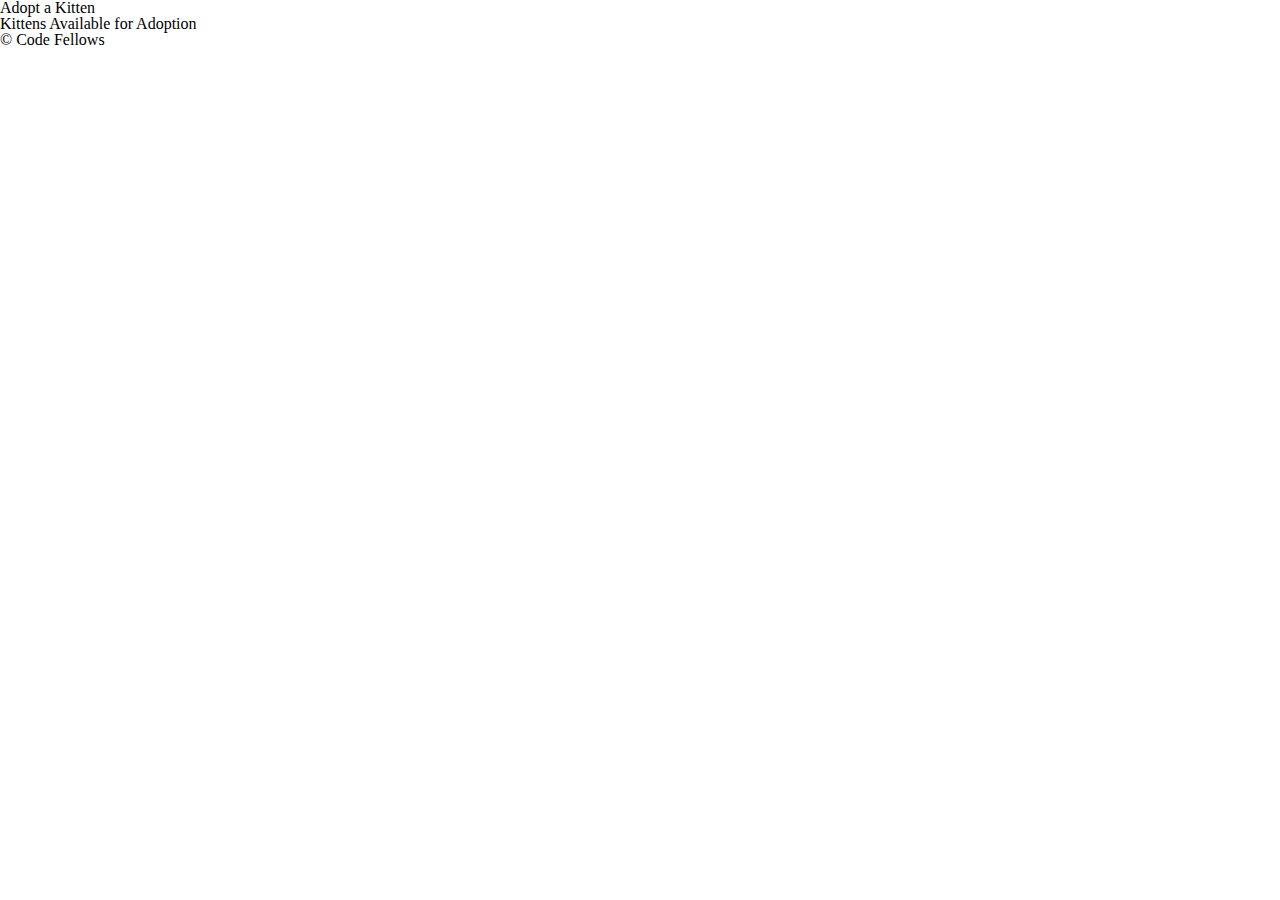
==== index.html @ 6333d818 "set up lab 6 repo" ====
<!DOCTYPE html>
<html lang="en">

<head>
  <title>Adopt a Kitten</title>
  <link rel="stylesheet" href="css/reset.css">
  <link rel="stylesheet" href="css/style.css">
  <link rel="preconnect" href="https://fonts.googleapis.com">
  <link rel="preconnect" href="https://fonts.gstatic.com" crossorigin>
  <link href="https://fonts.googleapis.com/css2?family=Poppins&display=swap" rel="stylesheet">
  <link href="https://fonts.googleapis.com/css2?family=Archivo&display=swap" rel="stylesheet">
</head>

<body>
  <header>
    <h1>Adopt a Kitten</h1>

  </header>

  <main>
    <h2>Kittens Available for Adoption</h2>
    <section id="kitten-profiles"></section>

    <!-- ! generate this from js: -->
    <!--
        <article>
           <h2></h2>
           <p></p>
           <ul>
             <li></li>
           </ul>
           <img>
           <table>
        </article>
        -->

    <!-- <article>
          <h2></h2>
          <p></p>
          <ul>
            <li></li>
          </ul>
          <img>
       </article>
       -->

  </main>
  <footer>&copy; Code Fellows</footer>
  <script src="js/app.js"></script>
</body>

</html>
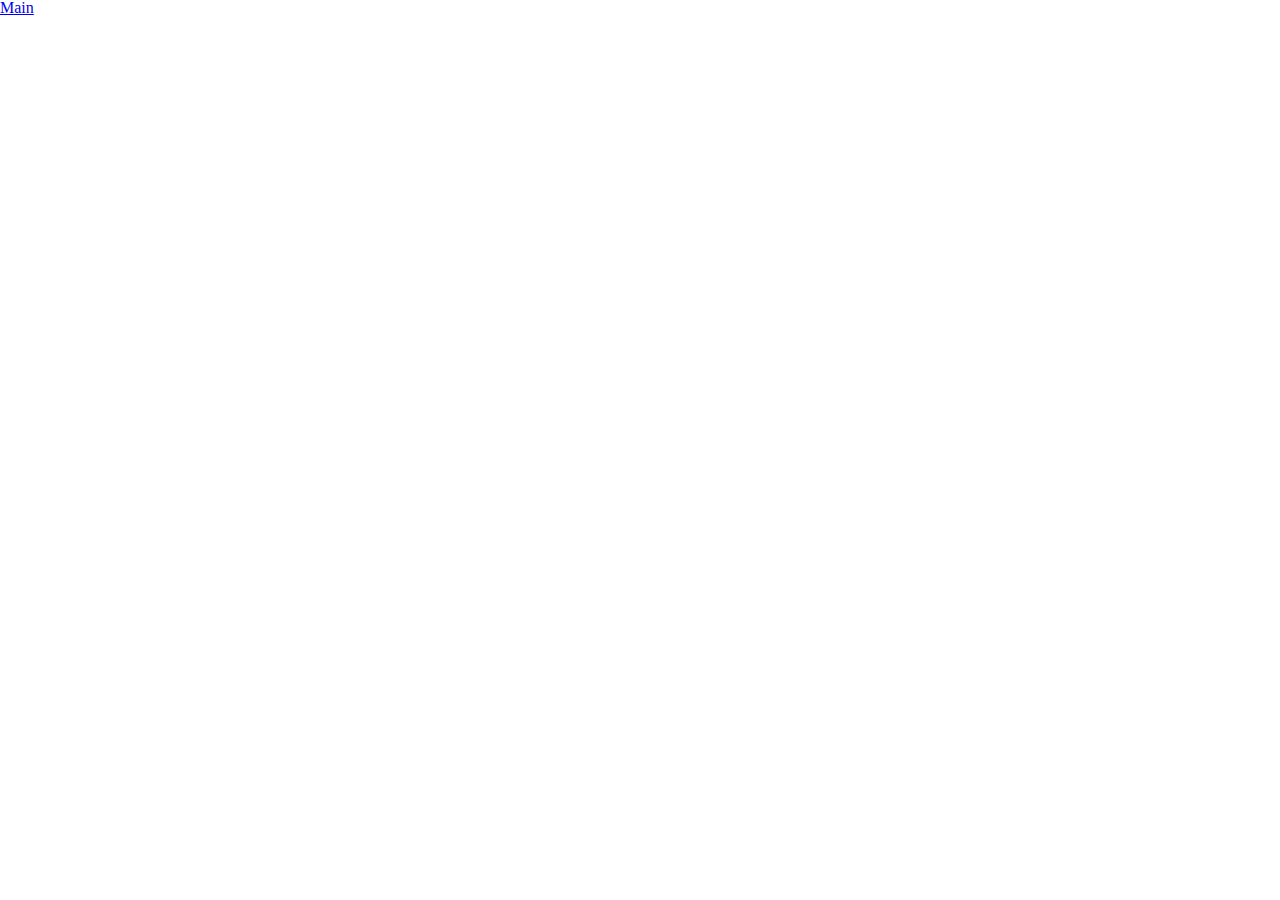
==== commit 10ec94c2: "completed Lab07" ====
--- a/index.html
+++ b/index.html
@@ -12,40 +12,13 @@
 </head>
 
 <body>
+<main>
   <header>
-    <h1>Adopt a Kitten</h1>
-
+    <a href="index.html">Main</a>
   </header>
-
-  <main>
-    <h2>Kittens Available for Adoption</h2>
-    <section id="kitten-profiles"></section>
-
-    <!-- ! generate this from js: -->
-    <!--
-        <article>
-           <h2></h2>
-           <p></p>
-           <ul>
-             <li></li>
-           </ul>
-           <img>
-           <table>
-        </article>
-        -->
-
-    <!-- <article>
-          <h2></h2>
-          <p></p>
-          <ul>
-            <li></li>
-          </ul>
-          <img>
-       </article>
-       -->
-
-  </main>
-  <footer>&copy; Code Fellows</footer>
+  <table id="stores"></table>
+</main>
+  <footer>
   <script src="js/app.js"></script>
 </body>
 
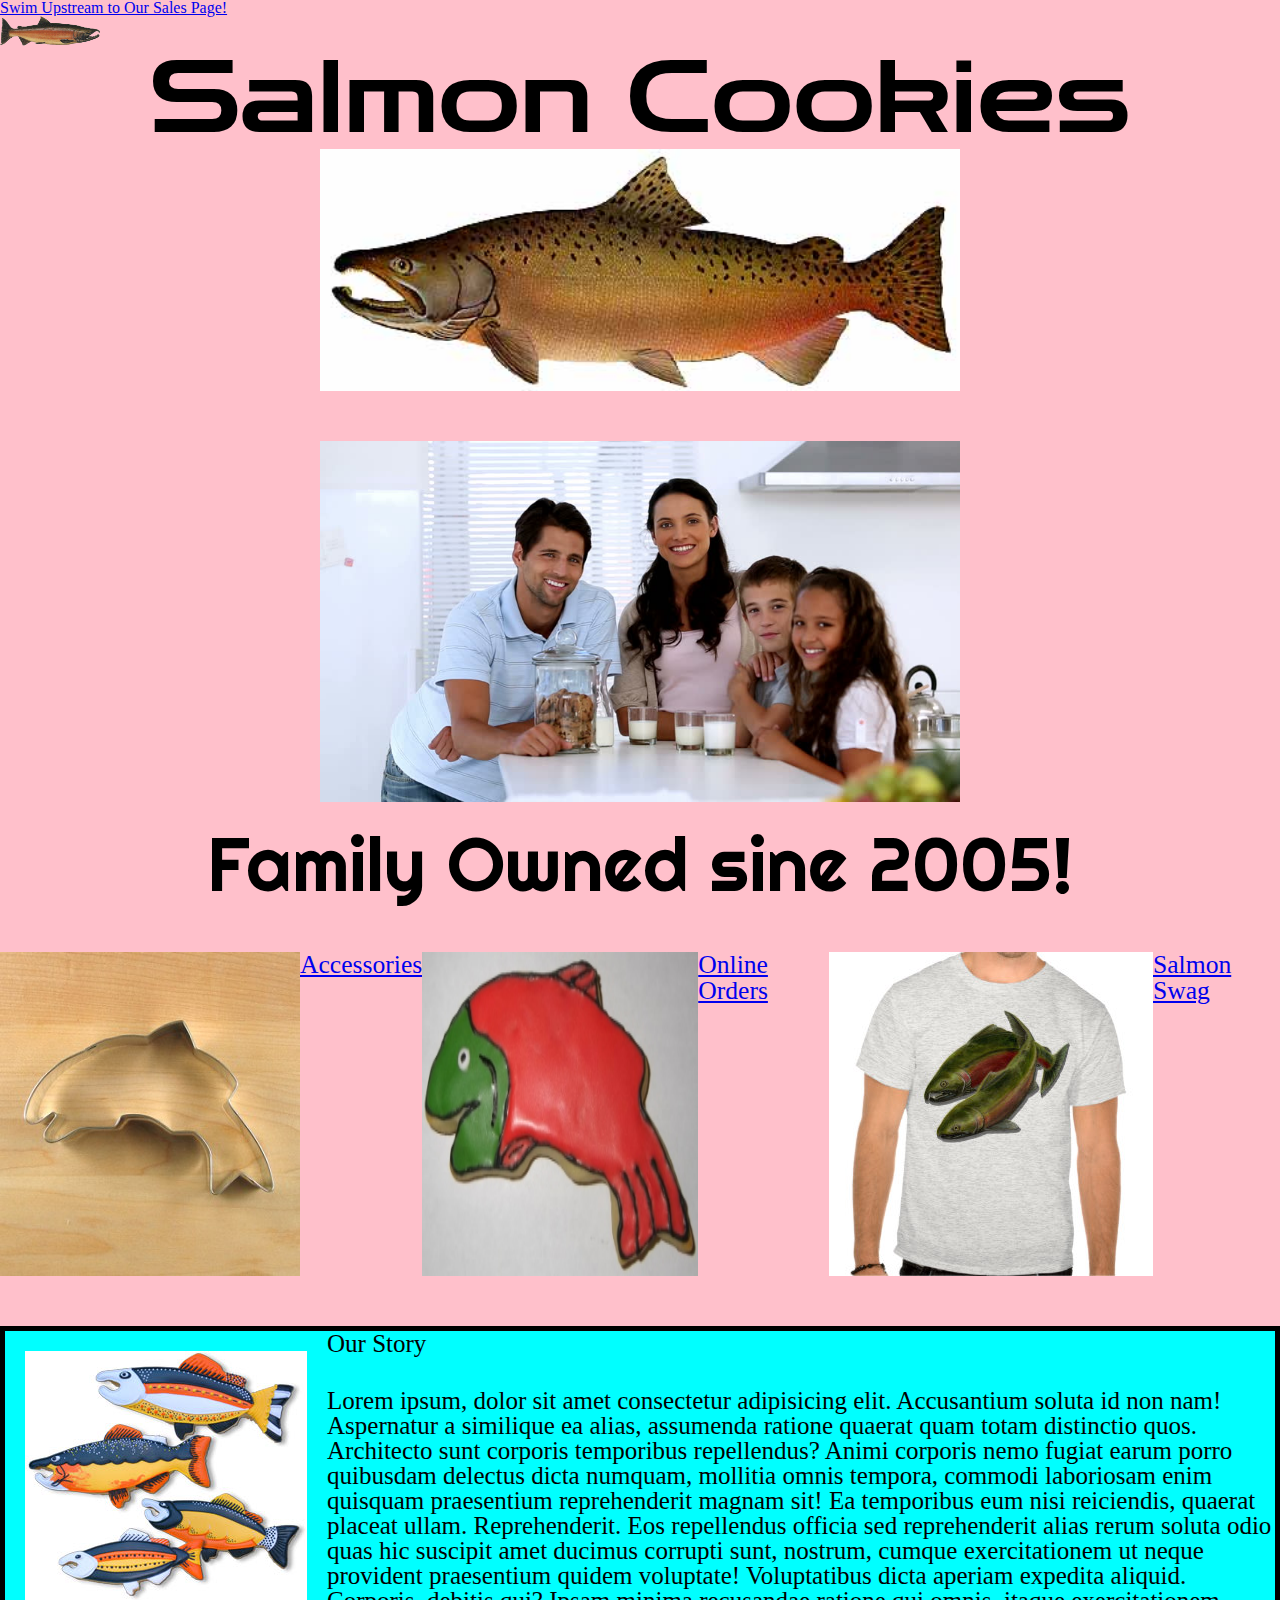
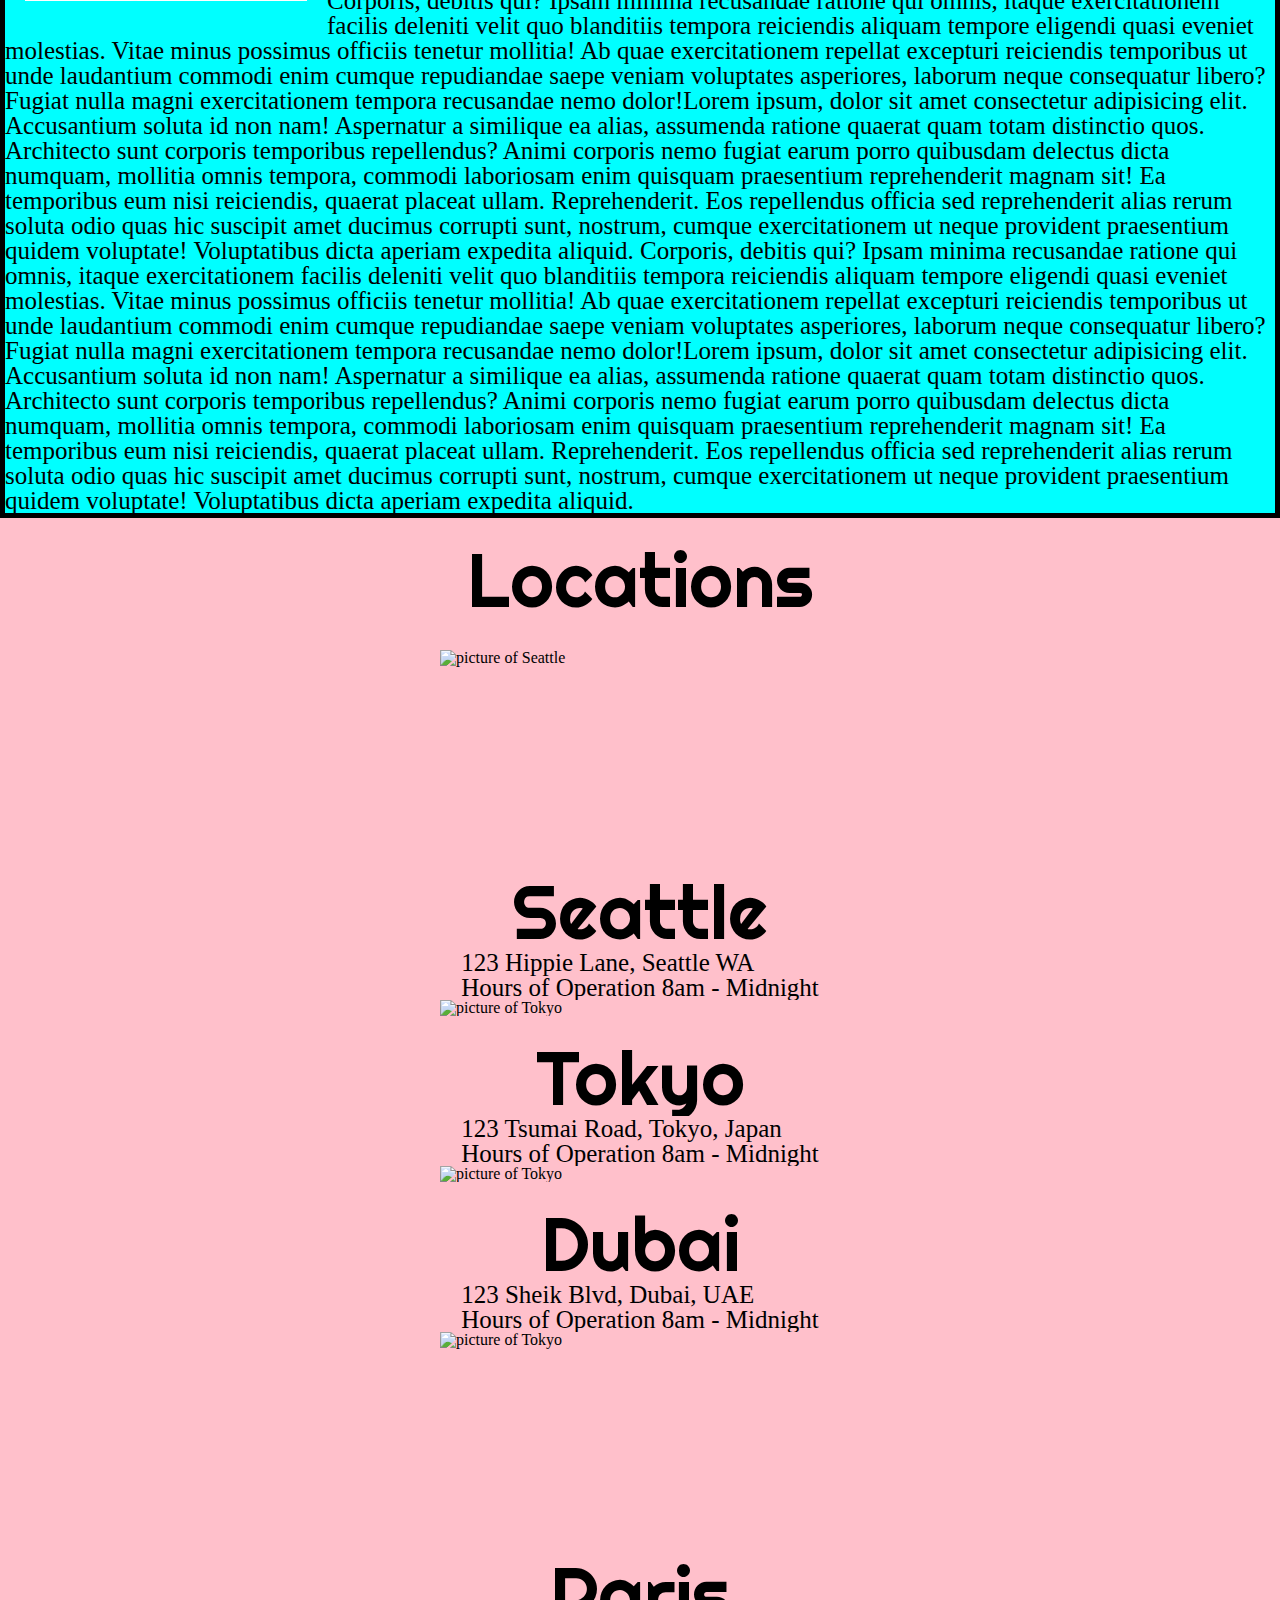
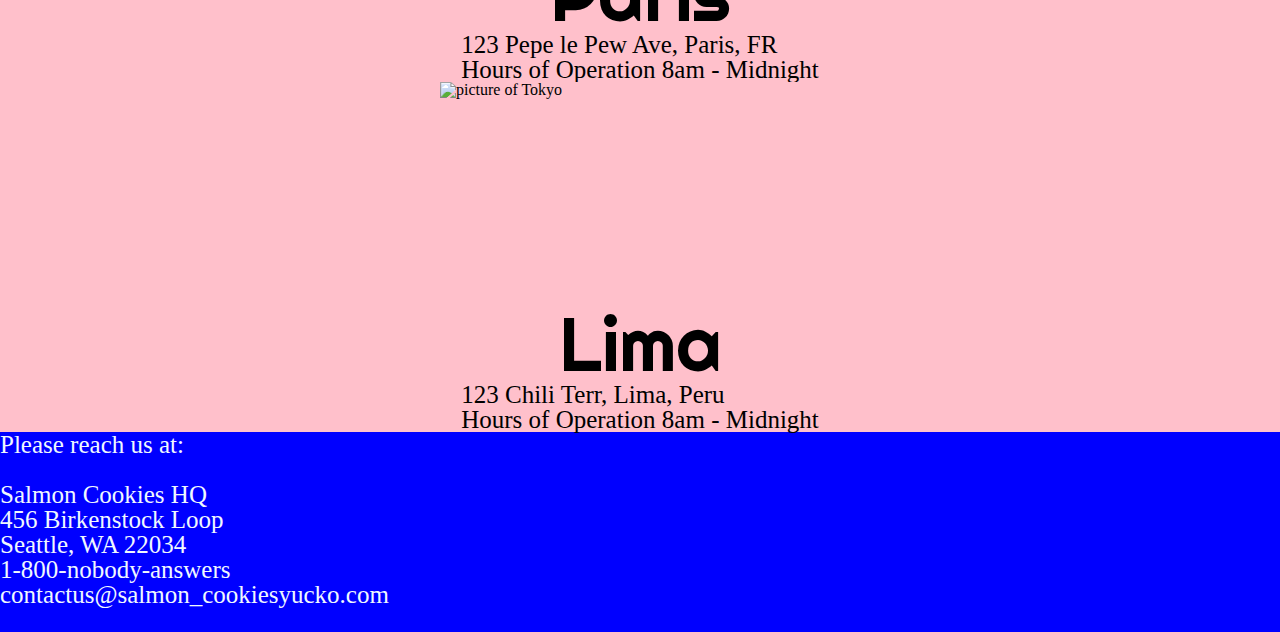
==== commit 7342dd54: "completed lab08a" ====
--- a/index.html
+++ b/index.html
@@ -2,23 +2,86 @@
 <html lang="en">
 
 <head>
-  <title>Adopt a Kitten</title>
+  <title>Salmon Cookies</title>
   <link rel="stylesheet" href="css/reset.css">
   <link rel="stylesheet" href="css/style.css">
   <link rel="preconnect" href="https://fonts.googleapis.com">
   <link rel="preconnect" href="https://fonts.gstatic.com" crossorigin>
   <link href="https://fonts.googleapis.com/css2?family=Poppins&display=swap" rel="stylesheet">
   <link href="https://fonts.googleapis.com/css2?family=Archivo&display=swap" rel="stylesheet">
+  <link rel="preconnect" href="https://fonts.googleapis.com"><link rel="preconnect" href="https://fonts.gstatic.com" crossorigin><link href="https://fonts.googleapis.com/css2?family=Zen+Dots&display=swap" rel="stylesheet">
+  <link rel="preconnect" href="https://fonts.googleapis.com"><link rel="preconnect" href="https://fonts.gstatic.com" crossorigin><link href="https://fonts.googleapis.com/css2?family=Righteous&family=Zen+Dots&display=swap" rel="stylesheet">
+  
 </head>
 
 <body>
 <main>
+  <nav>
+    <h2><a href="sales.html">Swim Upstream to Our Sales Page!</a></h2>
+    <img src="IMG/salmon.png" alt="picture of salmon" height="30px" width="100px">
+  </nav>
   <header>
-    <a href="index.html">Main</a>
+    <h1>Salmon Cookies</h1>
+    <img src="IMG/chinook.jpg" alt="picture of a chinook fish" class="img1">
   </header>
+  <section>
+    <figure>
+    <img src="IMG/family.jpg" alt="picture of family" class="img2">
+    <figcaption>Family Owned sine 2005!</figcaption>
+  </figure>
+      </section>
+  <article>
+    <img src="IMG/cutter.jpeg" alt="picture of cookie cutter">
+    <a href="...">Accessories</a>
+    <img src="IMG/frosted-cookie.jpg" alt="picture of frosted cookie">   
+    <a href="...">Online Orders</a>
+    <img src="IMG/shirt.jpg" alt="picture of salmon t-shirt">
+    <a href="...">Salmon Swag</a>
+  </article>
+    <div>
+    <img src="IMG/fish.jpg" alt="picture of colorful fish cookies">
+    <p>Our Story</p>
+    <br><br><p>
+    Lorem ipsum, dolor sit amet consectetur adipisicing elit. Accusantium soluta id non nam! Aspernatur a similique ea alias, assumenda ratione quaerat quam totam distinctio quos. Architecto sunt corporis temporibus repellendus?
+    Animi corporis nemo fugiat earum porro quibusdam delectus dicta numquam, mollitia omnis tempora, commodi laboriosam enim quisquam praesentium reprehenderit magnam sit! Ea temporibus eum nisi reiciendis, quaerat placeat ullam. Reprehenderit.
+    Eos repellendus officia sed reprehenderit alias rerum soluta odio quas hic suscipit amet ducimus corrupti sunt, nostrum, cumque exercitationem ut neque provident praesentium quidem voluptate! Voluptatibus dicta aperiam expedita aliquid.
+    Corporis, debitis qui? Ipsam minima recusandae ratione qui omnis, itaque exercitationem facilis deleniti velit quo blanditiis tempora reiciendis aliquam tempore eligendi quasi eveniet molestias. Vitae minus possimus officiis tenetur mollitia!
+    Ab quae exercitationem repellat excepturi reiciendis temporibus ut unde laudantium commodi enim cumque repudiandae saepe veniam voluptates asperiores, laborum neque consequatur libero? Fugiat nulla magni exercitationem tempora recusandae nemo dolor!Lorem ipsum, dolor sit amet consectetur adipisicing elit. Accusantium soluta id non nam! Aspernatur a similique ea alias, assumenda ratione quaerat quam totam distinctio quos. Architecto sunt corporis temporibus repellendus?
+    Animi corporis nemo fugiat earum porro quibusdam delectus dicta numquam, mollitia omnis tempora, commodi laboriosam enim quisquam praesentium reprehenderit magnam sit! Ea temporibus eum nisi reiciendis, quaerat placeat ullam. Reprehenderit.
+    Eos repellendus officia sed reprehenderit alias rerum soluta odio quas hic suscipit amet ducimus corrupti sunt, nostrum, cumque exercitationem ut neque provident praesentium quidem voluptate! Voluptatibus dicta aperiam expedita aliquid.
+    Corporis, debitis qui? Ipsam minima recusandae ratione qui omnis, itaque exercitationem facilis deleniti velit quo blanditiis tempora reiciendis aliquam tempore eligendi quasi eveniet molestias. Vitae minus possimus officiis tenetur mollitia!
+    Ab quae exercitationem repellat excepturi reiciendis temporibus ut unde laudantium commodi enim cumque repudiandae saepe veniam voluptates asperiores, laborum neque consequatur libero? Fugiat nulla magni exercitationem tempora recusandae nemo dolor!Lorem ipsum, dolor sit amet consectetur adipisicing elit. Accusantium soluta id non nam! Aspernatur a similique ea alias, assumenda ratione quaerat quam totam distinctio quos. Architecto sunt corporis temporibus repellendus?
+    Animi corporis nemo fugiat earum porro quibusdam delectus dicta numquam, mollitia omnis tempora, commodi laboriosam enim quisquam praesentium reprehenderit magnam sit! Ea temporibus eum nisi reiciendis, quaerat placeat ullam. Reprehenderit.
+    Eos repellendus officia sed reprehenderit alias rerum soluta odio quas hic suscipit amet ducimus corrupti sunt, nostrum, cumque exercitationem ut neque provident praesentium quidem voluptate! Voluptatibus dicta aperiam expedita aliquid.
+   </p></div>
+   <summary>
+    <figcaption>Locations</figcaption><br><br>
+    <!-- Picture Sources[Unsplash.com] -->
+    <img src="https://images.unsplash.com/photo-1502175353174-a7a70e73b362?ixlib=rb-4.0.3&ixid=MnwxMjA3fDB8MHxwaG90by1wYWdlfHx8fGVufDB8fHx8&auto=format&fit=crop&w=1126&q=80" alt="picture of Seattle" height="200px" width="400px"><figcaption>Seattle</figcaption>
+    <p>123 Hippie Lane, Seattle WA<br>
+      Hours of Operation 8am - Midnight</p>
+
+    <img src="https://images.unsplash.com/photo-1551641506-ee5bf4cb45f1?ixlib=rb-4.0.3&ixid=MnwxMjA3fDB8MHxwaG90by1wYWdlfHx8fGVufDB8fHx8&auto=format&fit=crop&w=1184&q=80" alt="picture of Tokyo" height="height="200px" width="400px"><figcaption>Tokyo</figcaption>
+    <p>123 Tsumai Road, Tokyo, Japan <br>
+      Hours of Operation 8am - Midnight</p>
+
+    <img src="https://images.unsplash.com/photo-1512453979798-5ea266f8880c?ixlib=rb-4.0.3&ixid=MnwxMjA3fDB8MHxwaG90by1wYWdlfHx8fGVufDB8fHx8&auto=format&fit=crop&w=1170&q=80" alt="picture of Tokyo" height="height="200px" width="400px"><figcaption>Dubai</figcaption>
+    <p>123 Sheik Blvd, Dubai, UAE<br>
+      Hours of Operation 8am - Midnight</p>
+
+    <img src="https://images.unsplash.com/photo-1502602898657-3e91760cbb34?ixlib=rb-4.0.3&ixid=MnwxMjA3fDB8MHxwaG90by1wYWdlfHx8fGVufDB8fHx8&auto=format&fit=crop&w=1173&q=80" alt="picture of Tokyo" height="200px" width="400px"><figcaption>Paris</figcaption>
+    <p>123 Pepe le Pew Ave, Paris, FR<br>
+      Hours of Operation 8am - Midnight</p>
+    <img src="https://images.unsplash.com/photo-1577587230708-187fdbef4d91?ixlib=rb-4.0.3&ixid=MnwxMjA3fDB8MHxwaG90by1wYWdlfHx8fGVufDB8fHx8&auto=format&fit=crop&w=1171&q=80" alt="picture of Tokyo" height="200px" width="400px"><figcaption>Lima</figcaption>
+    <p>123 Chili Terr, Lima, Peru<br>
+      Hours of Operation 8am - Midnight</p>
+   </summary>    
   <table id="stores"></table>
 </main>
   <footer>
+    <div><p>Please reach us at:<br><br>Salmon Cookies HQ<br>456 Birkenstock Loop<br>Seattle, WA 22034<br>1-800-nobody-answers<br>contactus@salmon_cookiesyucko.com
+  </p></div>
+  </footer>
   <script src="js/app.js"></script>
 </body>
 
--- a/css/style.css
+++ b/css/style.css
@@ -0,0 +1,76 @@
+*{
+  background-color: pink;
+}
+
+header h1 {
+  text-align: center;
+  font-family: 'Zen Dots', cursive;
+  font-size: 100px;
+}
+
+.img1 {
+  display: block;
+  margin-left: auto;
+  margin-right: auto;
+  width: 50%;
+}
+
+.img2 {
+  display: block;
+  margin-left: auto;
+  margin-right: auto;
+  margin-top: 50px;
+  width: 50%;
+}
+
+figcaption {
+  margin-top: 25px;
+  text-align: center;
+  font-family: 'Righteous', cursive;
+  font-size: 75px;
+}
+
+article {
+  margin-top: 50px;
+  margin-bottom: 50px;
+  display: flex;
+  flex-direction: row;
+  justify-content: space-evenly;
+}
+
+article a{
+  font-size: 2vw;
+}
+
+div {
+  border: 5px solid black;
+  background-color: aqua;
+}
+
+div img {
+  float: left;
+  margin: 20px
+}
+
+p {
+  background-color: inherit;
+  font-size: 25px;
+}
+
+summary {
+  display: flex;
+  flex-direction: column;
+  align-items: center;
+}
+
+footer {
+height: 200px;
+background-color: blue;  
+}
+
+footer div{
+  height: 100px;
+  color: aliceblue;
+  background-color: blue;
+  border: 0ch;
+  }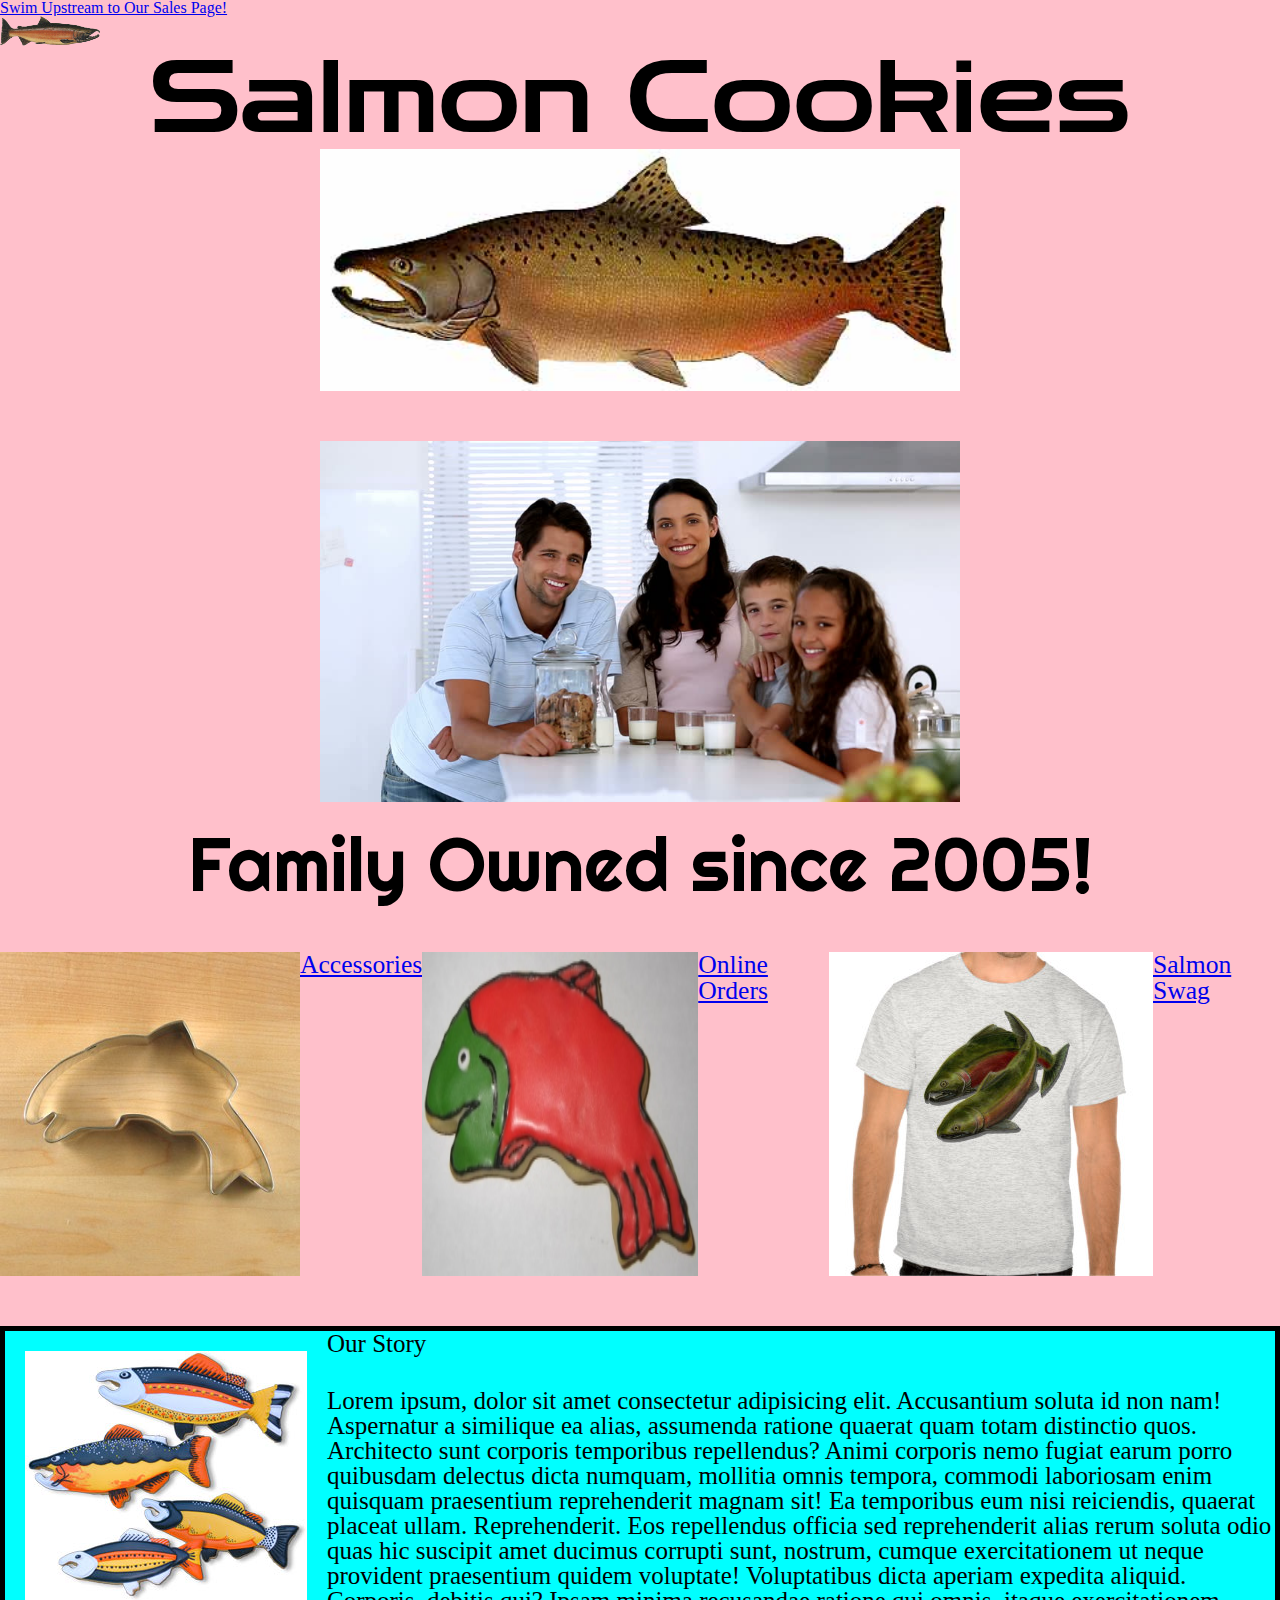
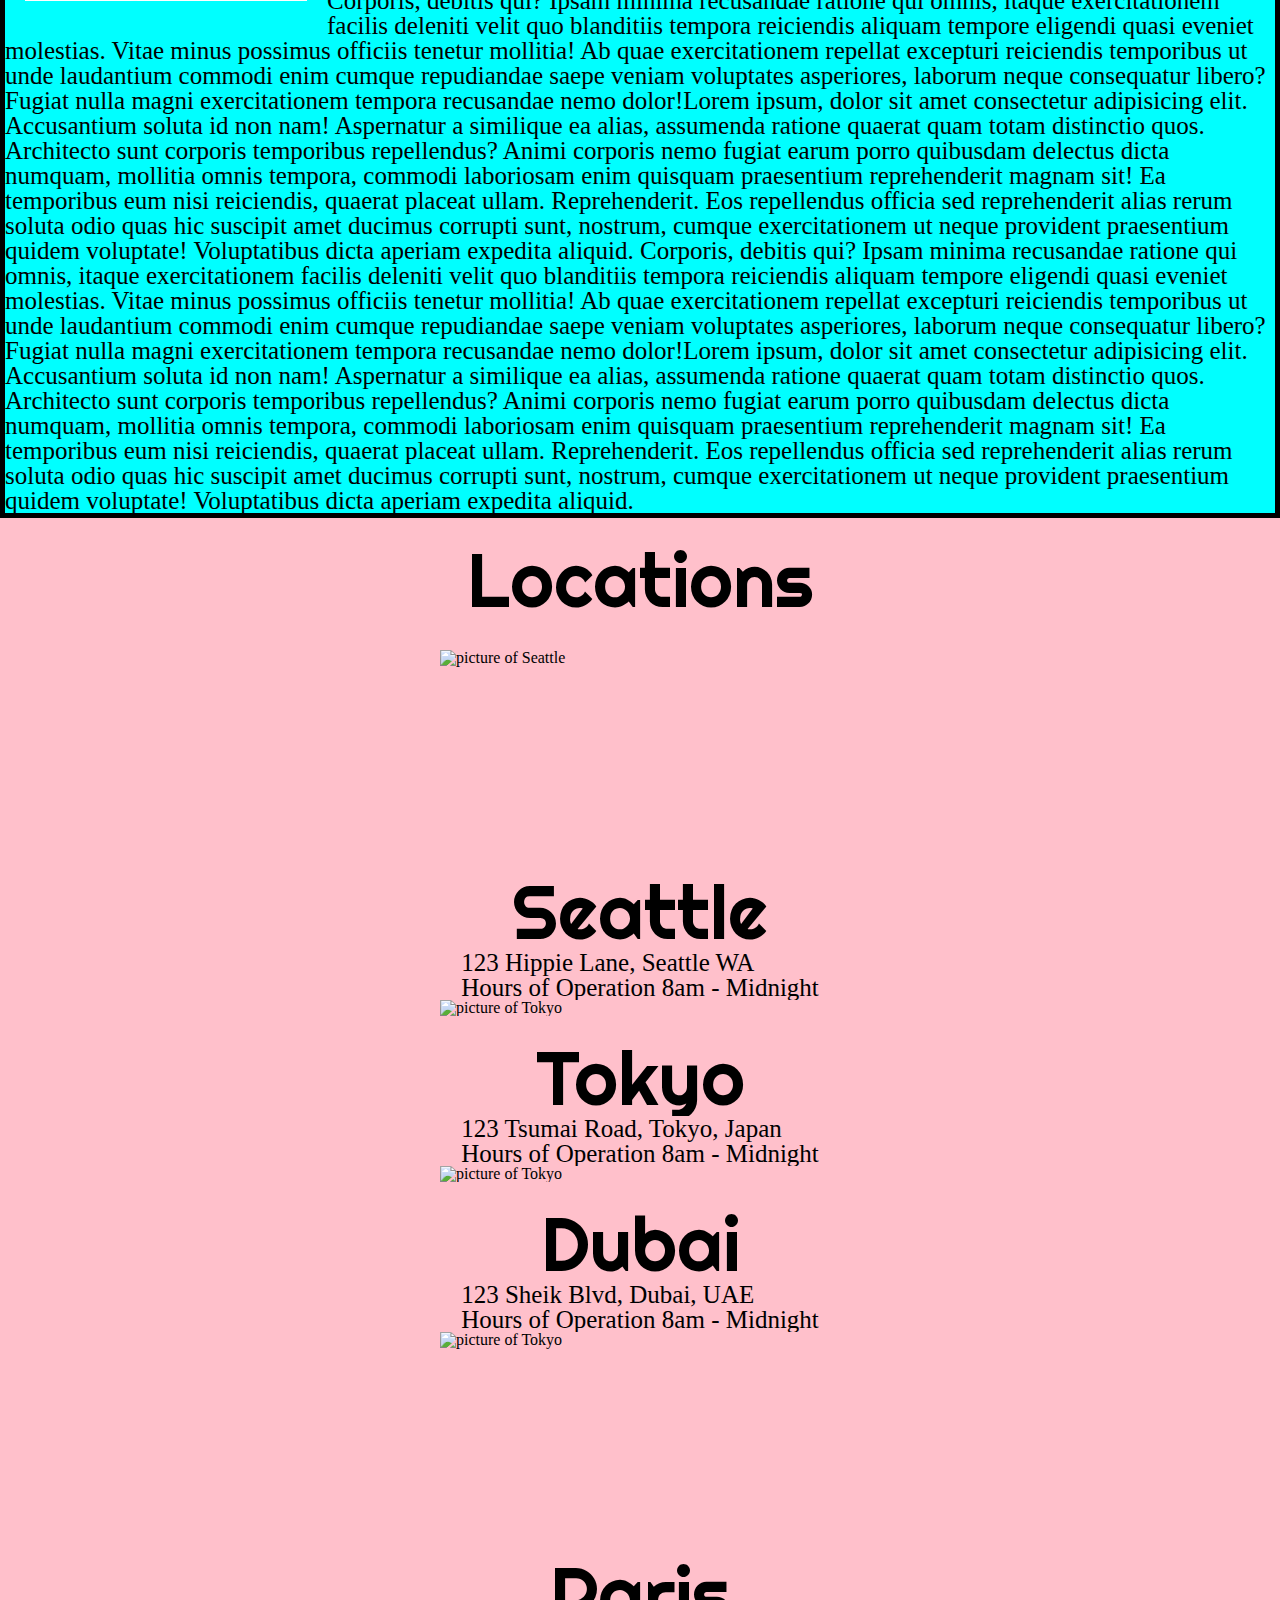
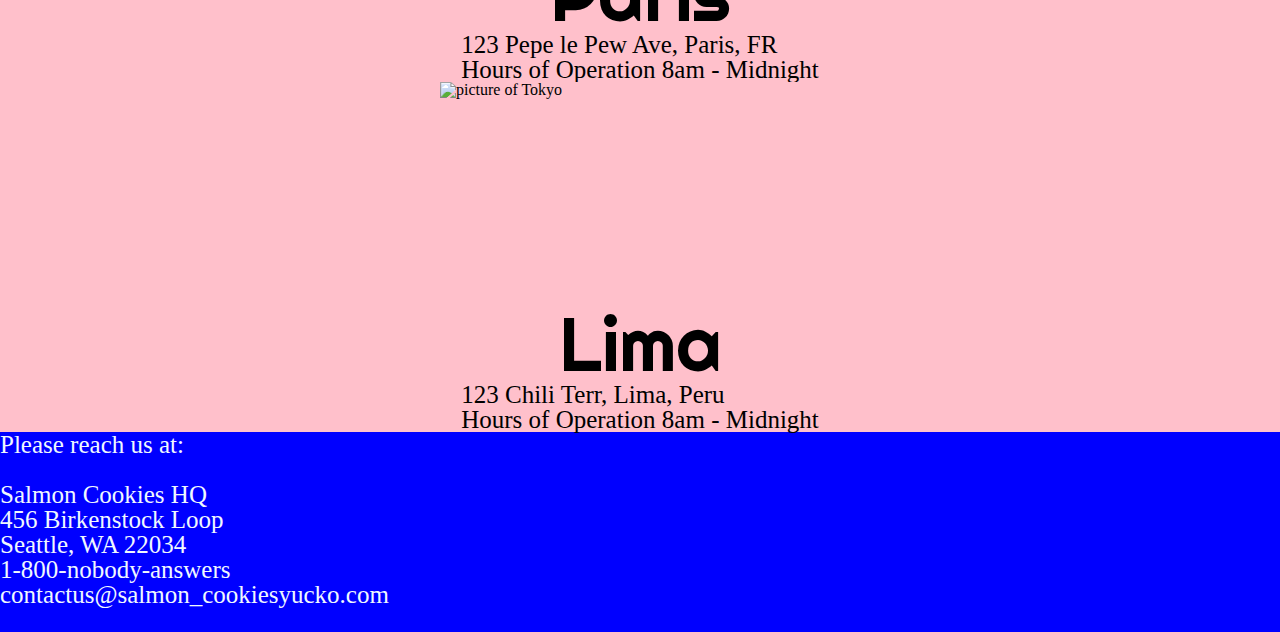
==== commit faa1d606: "Update index.html" ====
--- a/index.html
+++ b/index.html
@@ -27,7 +27,7 @@
   <section>
     <figure>
     <img src="IMG/family.jpg" alt="picture of family" class="img2">
-    <figcaption>Family Owned sine 2005!</figcaption>
+    <figcaption>Family Owned since 2005!</figcaption>
   </figure>
       </section>
   <article>
@@ -85,4 +85,4 @@
   <script src="js/app.js"></script>
 </body>
 
-</html>+</html>
